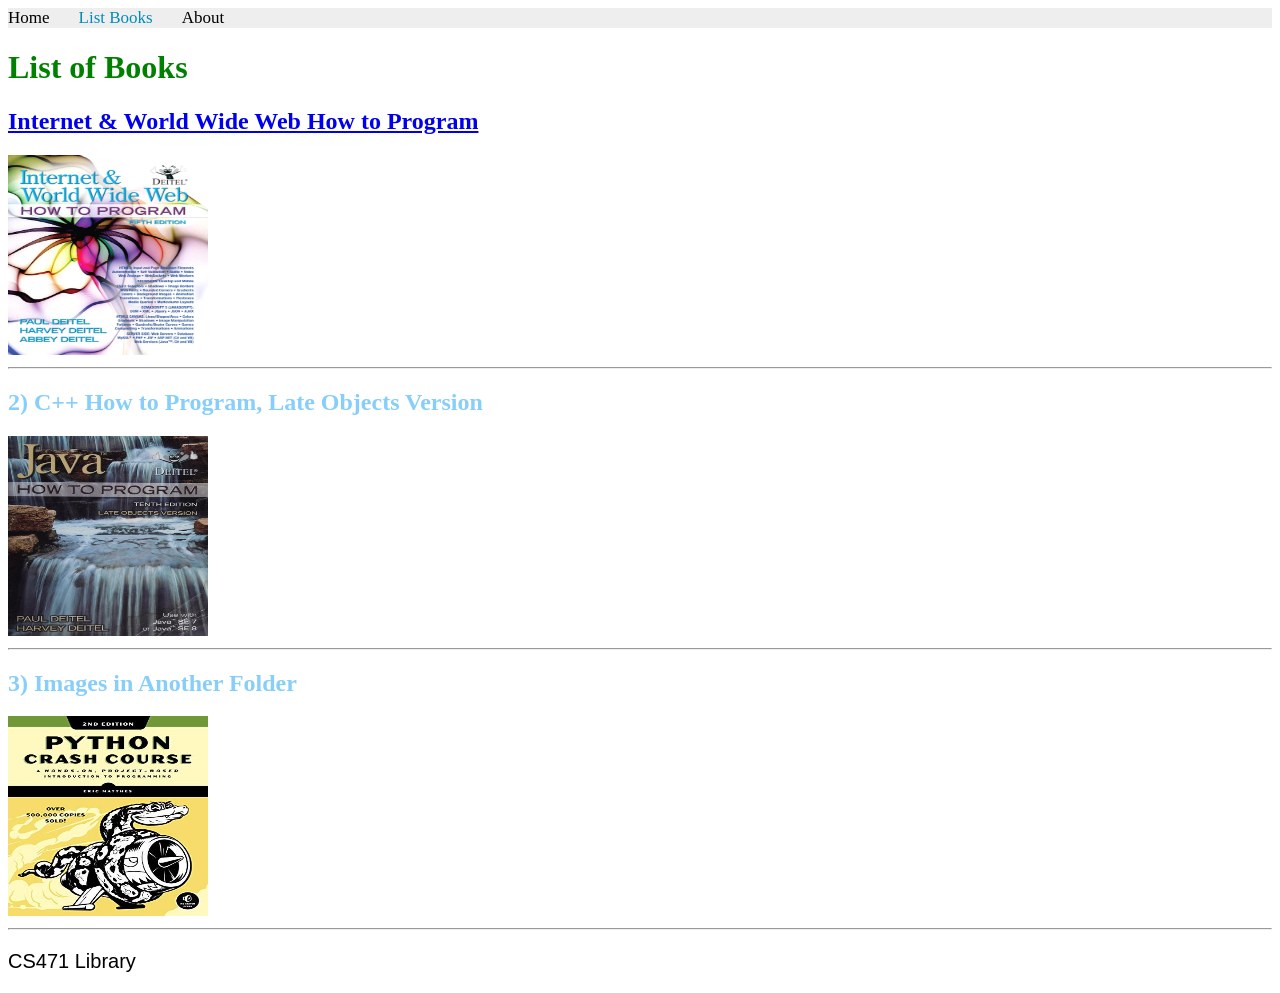
==== CS471_lab/list_books.html @ b5e6e5ef "Complete lab 4 HTML, CSS and shared Django templates" ====
<!DOCTYPE html>
<html lang="en">
<head>
    <meta charset="UTF-8">
    <meta name="keywords" content="Books, recent, Learning, library">
    <meta name="description" content="Books website">
    <meta name="author" content="Turki">
    <title>List of Books</title>
    <link rel="icon" href="qu-icon.png">
    <link rel="stylesheet" href="styles.css">
    
    <style>
        h1 {
            color: green;
        }

        h2 {
            color: lightskyblue;
        }

        p {
            font-family: verdana, sans-serif;
            font-size: 20px;
        }
    </style>

</head>
<body>
    
<div class="topnav">
    <a class="" href="index.html">Home</a>
    <a class="active" href="list_books.html">List Books</a>
    <a class="" href="aboutus.html">About</a>
</div>


    <main>
        
    <h1>List of Books</h1>
    <h2><a href="one_book.html">Internet &amp; World Wide Web How to Program</a></h2>
    <a href="one_book.html"><img src="book1.jpg" alt="Internet and World Wide Web How to Program book cover" width="200" height="200"></a>
    <hr>
    <h2>2) C++ How to Program, Late Objects Version</h2>
    <img src="book2.jpg" alt="C++ How to Program book cover" width="200" height="200">
    <hr>
    <h2>3) Images in Another Folder</h2>
    <img src="book3.jpg" alt="Python Crash Course book cover" width="200" height="200">
    <hr>

    </main>
    <footer>
    <p>CS471 Library</p>
</footer>

</body>
</html>
---- CS471_lab/styles.css ----
.topnav {
    background-color: #eeeeee;
    width: 100%;
}

.topnav a {
    color: #000000;
    text-align: center;
    margin-right: 25px;
    text-decoration: none;
    font-size: 17px;
}

.topnav a.active {
    color: #008cba;
}
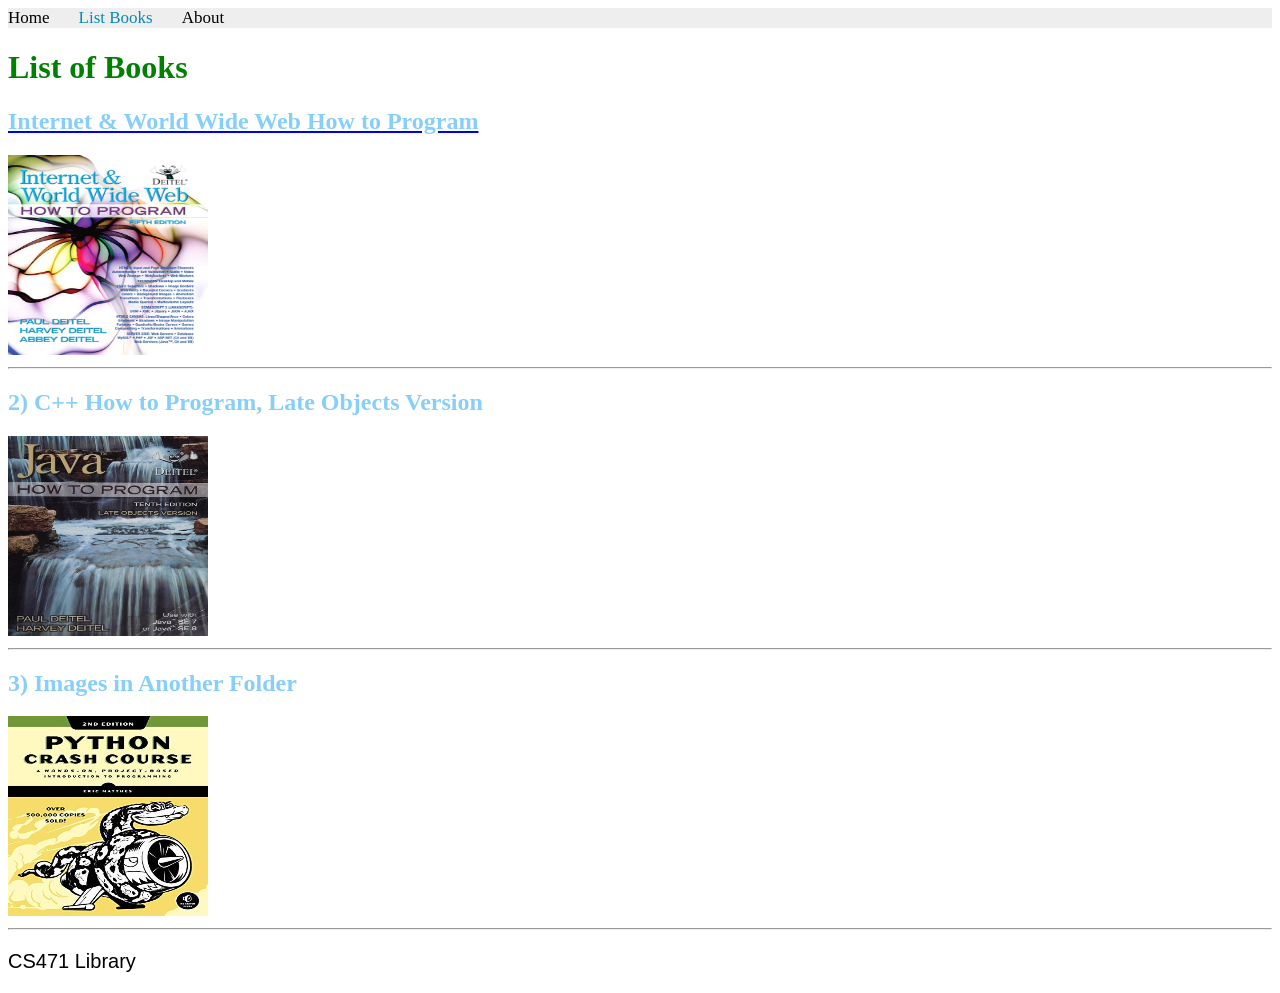
==== commit fbdc5c18: "Match lab 4 book heading link styling" ====
--- a/CS471_lab/list_books.html
+++ b/CS471_lab/list_books.html
@@ -38,7 +38,7 @@
     <main>
         
     <h1>List of Books</h1>
-    <h2><a href="one_book.html">Internet &amp; World Wide Web How to Program</a></h2>
+    <a href="one_book.html"><h2>Internet &amp; World Wide Web How to Program</h2></a>
     <a href="one_book.html"><img src="book1.jpg" alt="Internet and World Wide Web How to Program book cover" width="200" height="200"></a>
     <hr>
     <h2>2) C++ How to Program, Late Objects Version</h2>
